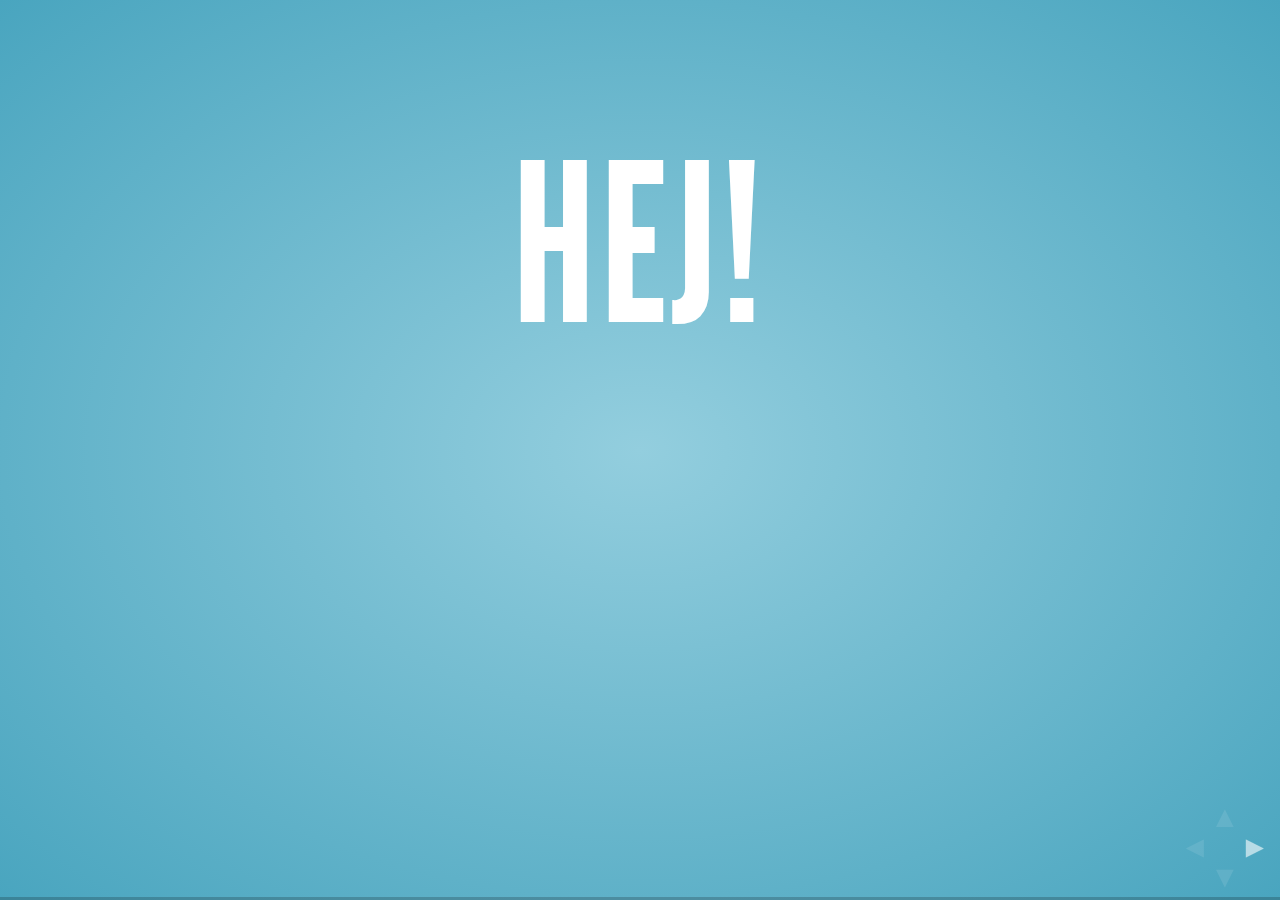
==== may-6-2013.html @ 6bec4644 "Initial commit." ====
<!doctype html>
<html lang="en">

  <head>
    <meta charset="utf-8">

    <title>DDS - May 6th, 2013</title>

    <meta name="apple-mobile-web-app-capable" content="yes" />
    <meta name="apple-mobile-web-app-status-bar-style" content="black-translucent" />
    <link href='http://fonts.googleapis.com/css?family=Lato:400,700,400italic,700italic' rel='stylesheet' type='text/css'>

    <link rel="stylesheet" href="css/reset.css">
    <link rel="stylesheet" href="css/main.css">
    <link rel="stylesheet" href="css/print.css" type="text/css" media="print">

    <link rel="stylesheet" href="lib/css/zenburn.css">
  </head>

  <body>

    <div class="reveal">

      <!-- Used to fade in a background when a specific slide state is reached -->
      <div class="state-background"></div>

      <!-- Any section element inside of this container is displayed as a slide -->
      <div class="slides">

        <section>
          <h1>Hej!</h1>
        </section>

        <section>
          <h1>DDS Value Generation</h1>
          <h3 class="inverted">By Mr. Beauchamp</h3>
        </section>

        <section>
          <h2>8 months ago...</h2>
          <div style="position:relative; width: 220px">
            <img style="position:absolute" src="/images/group0.jpeg"/>
          </div>
        </section>

        <section>
          <h1>What has changed?</h1>
        </section>

        <section>
          <div style="position:relative; width: 220px">
            <img style="position:absolute" src="/images/group0.jpeg"/>
            <img style="position:absolute" src="/images/group1.jpg" class="fragment fade-in"/>
            <img style="position:absolute" src="/images/group2.jpg" class="fragment fade-in"/>
          </div>
        </section>

        <section>
          <h1>I live here</h1>
        </section>

        <section>
          <img src="/images/thrones.jpg">
        </section>

        <section>
          <img src="/images/dagger.jpg">
        </section>

        <section>
          <img src="/images/axes.jpeg">
        </section>

        <section>
          <h2>I know more than 18 Swedish words</h2>
          <h3>(Possibly more than 20)</h3>
        </section>

        <section>
          <h1>I can count to 999 million</h1>
          <h3>(In Swedish)</h3>
        </section>

        <section>
          <img src="/images/pizza.jpg">
          <h3>(Pizza has not changed)</h3>
        </section>

        <section>
          <h2>You guys are 10000 times more awesome</h2>
        </section>


        <section>
          <img src="/images/dds1.jpeg">
        </section>

        <section>
          <img src="/images/dds2.jpeg">
        </section>

        <section>
          <img src="/images/dds3.jpeg">
        </section>

        <section>
          <img src="/images/dds4.jpeg">
        </section>

        <section>
          <img src="/images/dds5.jpeg">
        </section>

        <section>
          <img src="/images/dds6.jpeg">
        </section>

        <section>
          <h2>But let's aim for 50000 times more awesome</h2>
        </section>

        <section>
          <div style="position:relative; width: 220px">
            <img style="position:absolute" src="/images/dan_presenting.jpg">
            <img style="position:absolute" src="/images/dan_ed_present.jpg" class="fragment fade-in">
          </div>
        </section>

        <section>
          <h1>Learnings</h1>
        </section>

        <section>
          <h2>SKILLS</h2>
          <ul style="font-size: 40px;margin-left: 20px">
            <li class="fragment">Use a range of tools and techniques to analyze & optimize an existing or new business.</li>
            <li class="fragment">Use data insights to propose changes to business and communications strategies for a client.</li>
            <li class="fragment">Use APIs.<br/><small>(Optional: And build your own)</small></li>
            <li class="fragment"> Create prototypes of mashups.<br/></li>
          <ul>
        </section>

        <section>
          <h2>KNOWLEDGE</h2>
          <ul style="font-size: 40px;margin-left: 20px">
            <li class="fragment">Learn about biz models, pricing strategies, and customer acquisition.</li>
            <li class="fragment">Recognise the limits & dangers of the accuracy of available data.</li>
            <li class="fragment">Learn a bunch of buzzwords that will make you sound badass.</li>
          <ul>
        </section>

        <section>
          <h2>COMPETENCE</h2>
          <ul style="font-size: 40px;margin-left: 20px">
            <li class="fragment">Build and sell a business idea to clients and within a team.</li>
            <li class="fragment">Perform effective pitches and presentations.</li>
            <li class="fragment">Deal with changing business requirements and environments.</li>
            <li class="fragment">Discuss the impact of data insights on businesses, brands, markets and consumers.</li>
            <li class="fragment">Implement tactics and evaluate outcomes for a business.</li>
          <ul>
        </section>

        <section>
          <h1>Schedule</h1>
        </section>

        <section>
          <img src="/images/happy-cat1.jpg"/>
        </section>

        <section>
          <h1>Today</h1>
          <section>
          </section>
          <section>
            <h2>&ldquo;Why should I code?&rdquo;</h2>
          </section>
          <section>
            <h2>Entering the matrix</h2>
            <h3>(Using the terminal)</h3>
          </section>
          <section>
            <h2>Collaborative Coding</h2>
            <h3>(And how to change files without fear)</h3>
          </section>
          <section>
            <h2>Picking project teams</h2>
          </section>
        </section>

        <section data-state="light1">
          <h1>Tomorrow</h1>
          <section>
          </section>
          <section>
            <h2>How the internet works<h3>(Here's where those buzzwords come in)</h3></h2>
          </section>
          <section>
            <h2>HTML & CSS like a pro</h2>
          </section>
          <section>
            <h2>Javascript basics</h2>
          </section>
          <section>
            <h2>JQuery</h2>
          </section>
          <section>
            <h2>Apparently a grill partay.</h2>
            <h3>(Details on Facebook)</h3>
          </section>
        </section>

        <section data-state="light3">
          <h1>Wednesday</h1>
          <section>
            <h2>No class</h2>
          </section>
        </section>

        <section data-state="light4">
          <h1>Thursday</h1>
          <section>
            <h2>No class</h2>
          </section>
        </section>

        <section data-state="light5">
          <h1>Friday</h1>
          <section>
            <h2>No class</h2>
          </section>
        </section>

        <section>
          <h2>Thanks Jesus!</h2>
          <img src="/images/jesus.jpg">
        </section>

        <section data-state="green">
          <h1>Next week</h1>
          <section>
          </section>
          <section>
            <h2>No Math anymore</h2>
          </section>
          <section>
            <h2>Regular expressions</h2>
          </section>
          <section>
            <h2>Python basics</h2>
          </section>
          <section>
            <h2>Scraping, round II</h2>
          </section>
          <section>
            <h2>Using an API</h2>
          </section>
          <section>
            <h2>Website speed optimization</h2>
          </section>

        </section>

        <section data-state="pink">
          <a href="http://startupdna.hyperisland.com" target="_blank"><h1>Startup DNA</h1></a>
        </section>

        <section>
          <h1>The other weeks</h1>
        </section>

        <section>
          <h1>What about math?</h1>
          <a href="https://www.coursera.org/course/introstats" target="_blank"><h2>It's homework</h2></a>
        </section>

        <section data-state="navy">
          <section>
            <h1>Project</h1>
          </section>
        </section>

        <section>
          <h1>Create an online store!</h1>
        </section>


        <section data-state="navy" data-transition="zoom">
          <h3>You</h3>
          <section>
            <h1>Have 7 weeks</h1>
          </section>
          <section>
            <h1>are in groups of 3</h1>
          </section>
          <section>
            <h1>Will get some funding</h1>
          </section>
          <section>
            <h1>Have to make sales</h1>
          </section>
          <section>
            <h1>Must use Shopify</h1>
            <h3>(Just kidding)</h3>
          </section>
          <section>
            <h1>Do get Shopify for free</h1>
          </section>
          <section>
            <h1>Are not alone</h1>
          </section>
          <section>
            <h1>Can win prizes</h1>
          </section>
        </section>

        <section>
          <h1>Questions?</h1>
        </section>

        <section data-state="pink">
          <h1>Why Code?</h1>
          <h3>(it's not just about making apps)</h3>
        </section>

        <section data-state="light4">
          <h1>Automate daily tasks</h1>
        </section>

        <section data-state="navy">
          <a href="http://code.org" target="_blank"> <h1>Code.org</h1></a>
        </section>

        <section>
          <a href="http://ninjablocks.com/" target="_blank"> <h1>Internet of Things</h1></a>
        </section>


        <section data-state="light4">
          <a href="http://upload.wikimedia.org/wikipedia/commons/7/77/Unix_history-simple.svg" target="_blank"><h1>Unix</h1></a>
        </section>

        <section data-state="blackout">

          <a href="http://code.org" target="_blank"> <h2 style="font-family: courier; color: #0F0">The Terminal</h2></a>
          <section>
            <iframe src="http://hackertyper.com/" width="100%" height="100%"></iframe>
          </section>
          <section>
            <img src="/images/amazed1.jpg"/>
          </section>
          <section>
            <img src="/images/amazed2.jpg"/>
          </section>
          <section>
            <img src="/images/amazed3.jpg"/>
          </section>
          <section>
            <h2>Why is it important?</h2>
          </section>
        </section>

        <section>
          <h1>Protip</h1>
          <a href="http://blog.framebase.io/post/43973262180/the-best-programmers-are-the-quickest-to-google" href="_blank"><h2>The best programmers are the quickest to Google</h2></a>
        </section>

        <section>
          <h2>Never commit to memory what can be easily looked up in books<br/>&mdash; <small>Albert Einstein.</small></h2>
        </section>


        <section>
          <h2>Unix File Directories</h2>
          <img src="/images/dir.gif">
          <h3>(Typical OS X setup)</h3>
        </section>




        <section data-state="navy">
          <a href="https://docs.google.com/document/d/1hRgtVmO53Z2vl7gdadYSVCXqwmGR_5racHe3HrAAehk/edit" target="_blank"><h1>Let's get started</h1></a>
          <h3>Exercise link posted to Facebook</h3>
        </section>

        <section>
          <h2>Let's go cURLing</h2>
          <section>
            <img src="/images/curl2.jpg"/>
          </section>
          <section>
            <img src="/images/curl1.jpg"/>
          </section>
        </section>

        <section>
          <h2>Additional resources:</h2>
          <a href="http://zaiste.net/2012/11/introduction_to_curl/" target="_blank"><h3>Introduction to curl</h3></a>
          <a href="https://github.com/0nn0/terminal-mac-cheatsheet/wiki/Terminal-Cheatsheet-for-Mac-(-basics-)" target="_blank"><h3>Terminal cheatsheet</h3></a>
          <a href="http://cli.learncodethehardway.org/book/" target="_blank"><h3>Learn the CLI the hard way</h3></a>
        </section>

      </div>


      <!-- The navigational controls UI -->
      <aside class="controls">
        <a class="left" href="#">&#x25C4;</a>
        <a class="right" href="#">&#x25BA;</a>
        <a class="up" href="#">&#x25B2;</a>
        <a class="down" href="#">&#x25BC;</a>
      </aside>

      <!-- Presentation progress bar -->
      <div class="progress"><span></span></div>


    <script src="lib/js/head.min.js"></script>

    <script>
      // Scripts that should be loaded before initializing
      var scripts = [];

      // If the browser doesn't support classList, load a polyfill
      if( !document.body.classList ) {
        scripts.push( 'lib/js/classList.js' );
      }

      // Load markdown parser if there are slides defined using markdown
      if( document.querySelector( '[data-markdown]' ) ) {
        scripts.push( 'lib/js/showdown.js' );
        scripts.push( 'lib/js/data-markdown.js' );
      }

      scripts.push( 'js/reveal.js' );

      // Load the scripts and, when completed, initialize reveal.js
      head.js.apply( null, scripts.concat([function() {

        // Fires when a slide with data-state=customevent is activated
        Reveal.addEventListener( 'customevent', function() {
          console.log( '"customevent" has fired' );
        } );

        // Fires each time a new slide is activated
        Reveal.addEventListener( 'slidechanged', function( event ) {
          // event.previousSlide, event.currentSlide, event.indexh, event.indexv
        } );

        // Full list of configuration options available here:
        // https://github.com/hakimel/reveal.js#configuration
        Reveal.initialize({
          progress: true,
          history: true,
          mousewheel: false,
          rollingLinks: false,

          theme: 'beige', // default/neon/beige
          transition: 'linear' // default/cube/page/concave/linear(2d)
        });

      }]));

      // Load highlight.js for syntax highlighting of code samples
      head.js( 'lib/js/highlight.js', function() {
        hljs.initHighlightingOnLoad();
      } );
    </script>

  </body>
</html>
---- css/main.css ----
@charset "UTF-8";
/**
 * Main styles for reveal.js
 *
 * @author Hakim El Hattab
 */


/*********************************************
 * FONT-FACE DEFINITIONS
 *********************************************/

@font-face {
	font-family: 'League Gothic';
	src: url('../lib/font/league_gothic-webfont.ttf') format('truetype');
	font-weight: normal;
	font-style: normal;
}


/*********************************************
 * GLOBAL STYLES
 *********************************************/

html, body {
	padding: 0;
	margin: 0;
	width: 100%;
	height: 100%;
	min-height: 600px;
}

body {
	position: relative;
	padding: 0;
	margin: 0;
	overflow: hidden;

	font-family: 'Lato', Times, 'Times New Roman', serif;
	font-size: 50px;
	font-weight: 200;
	letter-spacing: -0.02em;
	color: #eee;

	background: #1c1e20;
	background: url([data-uri]);
	background: -moz-radial-gradient(center, ellipse cover,  rgba(85,90,95,1) 0%, rgba(28,30,32,1) 100%);
	background: -webkit-gradient(radial, center center, 0px, center center, 100%, color-stop(0%,rgba(85,90,95,1)), color-stop(100%,rgba(28,30,32,1)));
	background: -webkit-radial-gradient(center, ellipse cover,  rgba(85,90,95,1) 0%,rgba(28,30,32,1) 100%);
	background: -o-radial-gradient(center, ellipse cover,  rgba(85,90,95,1) 0%,rgba(28,30,32,1) 100%);
	background: -ms-radial-gradient(center, ellipse cover,  rgba(85,90,95,1) 0%,rgba(28,30,32,1) 100%);
	background: radial-gradient(center, ellipse cover,  rgba(85,90,95,1) 0%,rgba(28,30,32,1) 100%);
}

/*********************************************
 * HEADERS
 *********************************************/
.reveal h1,
.reveal h2,
.reveal h3,
.reveal h4 {
	margin: 0 0 20px 0;

	color: #eee;

	font-family: 'League Gothic', sans-serif;
	line-height: 0.9em;
	letter-spacing: 0.02em;

	text-transform: uppercase;
	text-shadow: 0px 0px 6px rgba(0,0,0,0.2);
}

.reveal h1 { font-size: 220px; 	}
.reveal h2 { font-size: 100px;	}
.reveal h3 { font-size: 56px;	}
.reveal h4 { font-size: 36px;	}

.reveal h1.inverted,
.reveal h2.inverted,
.reveal h3.inverted,
.reveal h4.inverted {
	color: #fff;
	text-shadow: 0px 0px 2px rgba(0,0,0,0.2);
}

.reveal h1 {
	text-shadow: 0 1px 0 #ccc,
                 0 2px 0 #c9c9c9,
                 0 3px 0 #bbb,
                 0 4px 0 #b9b9b9,
                 0 5px 0 #aaa,
                 0 6px 1px rgba(0,0,0,.1),
                 0 0 5px rgba(0,0,0,.1),
                 0 1px 3px rgba(0,0,0,.3),
                 0 3px 5px rgba(0,0,0,.2),
                 0 5px 10px rgba(0,0,0,.25),
                 0 20px 20px rgba(0,0,0,.15);
}


/*********************************************
 * VIEW FRAGMENTS
 *********************************************/

.reveal .slides section .fragment {
	opacity: 0;

	-webkit-transition: all .2s ease;
	   -moz-transition: all .2s ease;
	    -ms-transition: all .2s ease;
	     -o-transition: all .2s ease;
	        transition: all .2s ease;
}
	.reveal .slides section .fragment.visible {
		opacity: 1;
	}


/*********************************************
 * DEFAULT ELEMENT STYLES
 *********************************************/

.reveal .slides section {
	line-height: 1.2em;
	font-weight: normal;
}

.reveal strong,
.reveal b {
	font-weight: bold;
}

.reveal em,
.reveal i {
	font-style: italic;
}

.reveal ol,
.reveal ul {
	display: inline-block;

	text-align: left;
	margin: 0 auto;
}

.reveal ol {
	list-style-type: decimal;
}

.reveal ul {
	list-style-type: disc;
}

.reveal ul ul {
	list-style-type: square;
}

.reveal ul ul ul {
	list-style-type: circle;
}

.reveal ul ul,
.reveal ul ol,
.reveal ol ol,
.reveal ol ul {
	display: block;
	margin-left: 40px;
}

.reveal p {
	margin-bottom: 10px;
}

.reveal blockquote {
	display: block;
	position: relative;
	width: 70%;
	margin: 5px auto;
	padding: 5px;

	font-style: italic;
	background: rgba(255, 255, 255, 0.05);
	box-shadow: 0px 0px 2px rgba(0,0,0,0.2);
}
	.reveal blockquote:before {
		content: '“';
	}
	.reveal blockquote:after {
		content: '”';
	}

.reveal pre {
	display: block;
	position: relative;
	width: 90%;
	margin: 10px auto;

	text-align: left;
	font-size: 20px;
	font-family: monospace;
	line-height: 1.2em;

	word-wrap: break-word;

	box-shadow: 0px 0px 6px rgba(0,0,0,0.3);
}

.reveal code {
	font-family: monospace;
}

.reveal table th,
.reveal table td {
 	 text-align: left;
 	 padding-right: .3em;
}

.reveal table th {
 	 text-shadow: rgb(255,255,255) 1px 1px 2px;
}

.reveal sup {
	vertical-align: super;
}
.reveal sub {
	vertical-align: sub;
}

.reveal small {
	font-size: 60%;
	line-height: 1em;
	vertical-align: top;
}

.reveal small * {
	vertical-align: top;
}

.reveal q {
	font-style: italic;
}
	.reveal q:before {
		content: '“';
	}
	.reveal q:after {
		content: '”';
	}

.reveal a:not(.image) {
	color: hsl(185, 85%, 50%);
	text-decoration: none;

	-webkit-transition: color .15s ease;
	   -moz-transition: color .15s ease;
	    -ms-transition: color .15s ease;
	     -o-transition: color .15s ease;
	        transition: color .15s ease;
}

	.reveal a:not(.image):hover {
		color: hsl(185, 85%, 70%);

		text-shadow: none;
		border: none;
		border-radius: 2px;
	}

.reveal section img {
	margin: 30px 0 0 0;
	background: rgba(255,255,255,0.12);
	border: 4px solid #eee;

	-webkit-box-shadow: 0 0 10px rgba(0, 0, 0, 0.15);
	   -moz-box-shadow: 0 0 10px rgba(0, 0, 0, 0.15);
	        box-shadow: 0 0 10px rgba(0, 0, 0, 0.15);

	-webkit-transition: all .2s linear;
	   -moz-transition: all .2s linear;
	    -ms-transition: all .2s linear;
	     -o-transition: all .2s linear;
	        transition: all .2s linear;
}

	.reveal a:hover img {
		background: rgba(255,255,255,0.2);
		border-color: #13DAEC;

		-webkit-box-shadow: 0 0 20px rgba(0, 0, 0, 0.55);
		   -moz-box-shadow: 0 0 20px rgba(0, 0, 0, 0.55);
		        box-shadow: 0 0 20px rgba(0, 0, 0, 0.55);
	}


/*********************************************
 * CONTROLS
 *********************************************/

.reveal .controls {
	display: none;
	position: fixed;
	width: 100px;
	height: 100px;
	z-index: 30;

	right: 0;
	bottom: 0;
}

	.reveal .controls a {
		font-size: 30px;
		position: absolute;
		opacity: 0.1;
		color: #fff;
	}
		.reveal .controls a.enabled {
			opacity: 0.6;
			color: hsl(185, 85%, 70%);

			text-shadow: 0px 0px 2px hsla(185, 45%, 70%, 0.3);
		}
		.reveal .controls a.enabled:active {
			margin-top: 1px;
		}

	.reveal .controls .left {
		top: 30px;
	}

	.reveal .controls .right {
		left: 60px;
		top: 30px;
	}

	.reveal .controls .up {
		left: 30px;
	}

	.reveal .controls .down {
		left: 30px;
		top: 60px;

	}


/*********************************************
 * PROGRESS BAR
 *********************************************/

.reveal .progress {
	position: fixed;
	display: none;
	height: 3px;
	width: 100%;
	bottom: 0;
	left: 0;

	background: rgba(0,0,0,0.2);
}

	.reveal .progress span {
		display: block;
		background: hsl(185, 85%, 50%);
		height: 100%;
		width: 0px;

		-webkit-transition: width 800ms cubic-bezier(0.260, 0.860, 0.440, 0.985);
		   -moz-transition: width 800ms cubic-bezier(0.260, 0.860, 0.440, 0.985);
		    -ms-transition: width 800ms cubic-bezier(0.260, 0.860, 0.440, 0.985);
		     -o-transition: width 800ms cubic-bezier(0.260, 0.860, 0.440, 0.985);
		        transition: width 800ms cubic-bezier(0.260, 0.860, 0.440, 0.985);
	}

/*********************************************
 * ROLLING LINKS
 *********************************************/

.reveal .roll {
    display: inline-block;
    overflow: hidden;

    vertical-align: top;

    -webkit-perspective: 400px;
       -moz-perspective: 400px;
        -ms-perspective: 400px;
            perspective: 400px;

    -webkit-perspective-origin: 50% 50%;
       -moz-perspective-origin: 50% 50%;
        -ms-perspective-origin: 50% 50%;
            perspective-origin: 50% 50%;
}
	.reveal .roll:hover {
		background: none;
		text-shadow: none;
	}
.reveal .roll span {
    display: block;
    position: relative;
    padding: 0 2px;

	pointer-events: none;

    -webkit-transition: all 400ms ease;
       -moz-transition: all 400ms ease;
        -ms-transition: all 400ms ease;
            transition: all 400ms ease;

    -webkit-transform-origin: 50% 0%;
       -moz-transform-origin: 50% 0%;
        -ms-transform-origin: 50% 0%;
            transform-origin: 50% 0%;

    -webkit-transform-style: preserve-3d;
       -moz-transform-style: preserve-3d;
        -ms-transform-style: preserve-3d;
            transform-style: preserve-3d;
}
    .reveal .roll:hover span {
        background: rgba(0,0,0,0.5);

        -webkit-transform: translate3d( 0px, 0px, -45px ) rotateX( 90deg );
           -moz-transform: translate3d( 0px, 0px, -45px ) rotateX( 90deg );
            -ms-transform: translate3d( 0px, 0px, -45px ) rotateX( 90deg );
                transform: translate3d( 0px, 0px, -45px ) rotateX( 90deg );
    }
.reveal .roll span:after {
    content: attr(data-title);

    display: block;
    position: absolute;
    left: 0;
    top: 0;
    padding: 0 2px;

    color: #fff;
    background: hsl(185, 60%, 35%);

    -webkit-transform-origin: 50% 0%;
       -moz-transform-origin: 50% 0%;
        -ms-transform-origin: 50% 0%;
            transform-origin: 50% 0%;

    -webkit-transform: translate3d( 0px, 105%, 0px ) rotateX( -90deg );
       -moz-transform: translate3d( 0px, 105%, 0px ) rotateX( -90deg );
        -ms-transform: translate3d( 0px, 105%, 0px ) rotateX( -90deg );
            transform: translate3d( 0px, 105%, 0px ) rotateX( -90deg );
}


/*********************************************
 * SLIDES
 *********************************************/

.reveal .slides {
	position: absolute;
	width: 900px;
	height: 600px;

	left: 50%;
	top: 50%;
	margin-left: -450px;
	margin-top: -320px;
	padding: 20px 0px;

	text-align: center;

	-webkit-transition: -webkit-perspective .4s ease;
	   -moz-transition: -moz-perspective .4s ease;
	    -ms-transition: -ms-perspective .4s ease;
	     -o-transition: -o-perspective .4s ease;
	        transition: perspective .4s ease;

	-webkit-perspective: 600px;
	   -moz-perspective: 600px;
	    -ms-perspective: 600px;
	        perspective: 600px;

 	-webkit-perspective-origin: 50% 25%;
 	   -moz-perspective-origin: 50% 25%;
 	    -ms-perspective-origin: 50% 25%;
 	        perspective-origin: 50% 25%;
}

.reveal .slides>section,
.reveal .slides>section>section {
	display: none;
	position: absolute;
	width: 100%;
	min-height: 600px;

    z-index: 10;

	-webkit-transform-style: preserve-3d;
	   -moz-transform-style: preserve-3d;
	    -ms-transform-style: preserve-3d;
	        transform-style: preserve-3d;

	-webkit-transition: all 800ms cubic-bezier(0.260, 0.860, 0.440, 0.985);
	   -moz-transition: all 800ms cubic-bezier(0.260, 0.860, 0.440, 0.985);
	    -ms-transition: all 800ms cubic-bezier(0.260, 0.860, 0.440, 0.985);
	     -o-transition: all 800ms cubic-bezier(0.260, 0.860, 0.440, 0.985);
	        transition: all 800ms cubic-bezier(0.260, 0.860, 0.440, 0.985);
}

.reveal .slides>section.present {
	display: block;
	z-index: 11;
	opacity: 1;
}


/*********************************************
 * DEFAULT TRANSITION
 *********************************************/

.reveal .slides>section.past {
	display: block;
	opacity: 0;

	-webkit-transform: translate3d(-100%, 0, 0) rotateY(-90deg) translate3d(-100%, 0, 0);
	   -moz-transform: translate3d(-100%, 0, 0) rotateY(-90deg) translate3d(-100%, 0, 0);
	    -ms-transform: translate3d(-100%, 0, 0) rotateY(-90deg) translate3d(-100%, 0, 0);
	        transform: translate3d(-100%, 0, 0) rotateY(-90deg) translate3d(-100%, 0, 0);
}
.reveal .slides>section.future {
	display: block;
	opacity: 0;

	-webkit-transform: translate3d(100%, 0, 0) rotateY(90deg) translate3d(100%, 0, 0);
	   -moz-transform: translate3d(100%, 0, 0) rotateY(90deg) translate3d(100%, 0, 0);
	    -ms-transform: translate3d(100%, 0, 0) rotateY(90deg) translate3d(100%, 0, 0);
	        transform: translate3d(100%, 0, 0) rotateY(90deg) translate3d(100%, 0, 0);
}

.reveal .slides>section>section.past {
	display: block;
	opacity: 0;

	-webkit-transform: translate3d(0, -50%, 0) rotateX(70deg) translate3d(0, -50%, 0);
	   -moz-transform: translate3d(0, -50%, 0) rotateX(70deg) translate3d(0, -50%, 0);
	    -ms-transform: translate3d(0, -50%, 0) rotateX(70deg) translate3d(0, -50%, 0);
	        transform: translate3d(0, -50%, 0) rotateX(70deg) translate3d(0, -50%, 0);
}
.reveal .slides>section>section.future {
	display: block;
	opacity: 0;

	-webkit-transform: translate3d(0, 50%, 0) rotateX(-70deg) translate3d(0, 50%, 0);
	   -moz-transform: translate3d(0, 50%, 0) rotateX(-70deg) translate3d(0, 50%, 0);
	    -ms-transform: translate3d(0, 50%, 0) rotateX(-70deg) translate3d(0, 50%, 0);
	        transform: translate3d(0, 50%, 0) rotateX(-70deg) translate3d(0, 50%, 0);
}


/*********************************************
 * CONCAVE TRANSITION
 *********************************************/

.reveal.concave  .slides>section.past {
	-webkit-transform: translate3d(-100%, 0, 0) rotateY(90deg) translate3d(-100%, 0, 0);
	   -moz-transform: translate3d(-100%, 0, 0) rotateY(90deg) translate3d(-100%, 0, 0);
	    -ms-transform: translate3d(-100%, 0, 0) rotateY(90deg) translate3d(-100%, 0, 0);
	        transform: translate3d(-100%, 0, 0) rotateY(90deg) translate3d(-100%, 0, 0);
}
.reveal.concave  .slides>section.future {
	-webkit-transform: translate3d(100%, 0, 0) rotateY(-90deg) translate3d(100%, 0, 0);
	   -moz-transform: translate3d(100%, 0, 0) rotateY(-90deg) translate3d(100%, 0, 0);
	    -ms-transform: translate3d(100%, 0, 0) rotateY(-90deg) translate3d(100%, 0, 0);
	        transform: translate3d(100%, 0, 0) rotateY(-90deg) translate3d(100%, 0, 0);
}

.reveal.concave  .slides>section>section.past {
	-webkit-transform: translate3d(0, -80%, 0) rotateX(-70deg) translate3d(0, -80%, 0);
	   -moz-transform: translate3d(0, -80%, 0) rotateX(-70deg) translate3d(0, -80%, 0);
	    -ms-transform: translate3d(0, -80%, 0) rotateX(-70deg) translate3d(0, -80%, 0);
	        transform: translate3d(0, -80%, 0) rotateX(-70deg) translate3d(0, -80%, 0);
}
.reveal.concave  .slides>section>section.future {
	-webkit-transform: translate3d(0, 80%, 0) rotateX(70deg) translate3d(0, 80%, 0);
	   -moz-transform: translate3d(0, 80%, 0) rotateX(70deg) translate3d(0, 80%, 0);
	    -ms-transform: translate3d(0, 80%, 0) rotateX(70deg) translate3d(0, 80%, 0);
	        transform: translate3d(0, 80%, 0) rotateX(70deg) translate3d(0, 80%, 0);
}


/*********************************************
 * LINEAR TRANSITION
 *********************************************/

.reveal.linear .slides>section.past {
	-webkit-transform: translate(-150%, 0);
	   -moz-transform: translate(-150%, 0);
	    -ms-transform: translate(-150%, 0);
	     -o-transform: translate(-150%, 0);
	        transform: translate(-150%, 0);
}
.reveal.linear .slides>section.future {
	-webkit-transform: translate(150%, 0);
	   -moz-transform: translate(150%, 0);
	    -ms-transform: translate(150%, 0);
	     -o-transform: translate(150%, 0);
	        transform: translate(150%, 0);
}

.reveal.linear .slides>section>section.past {
	-webkit-transform: translate(0, -150%);
	   -moz-transform: translate(0, -150%);
	    -ms-transform: translate(0, -150%);
	     -o-transform: translate(0, -150%);
	        transform: translate(0, -150%);
}
.reveal.linear .slides>section>section.future {
	-webkit-transform: translate(0, 150%);
	   -moz-transform: translate(0, 150%);
	    -ms-transform: translate(0, 150%);
	     -o-transform: translate(0, 150%);
	        transform: translate(0, 150%);
}

/*********************************************
 * BOX TRANSITION
 *********************************************/

.reveal.cube .slides {
	margin-top: -350px;

	-webkit-perspective-origin: 50% 25%;
 	   -moz-perspective-origin: 50% 25%;
 	    -ms-perspective-origin: 50% 25%;
 	        perspective-origin: 50% 25%;

	-webkit-perspective: 1300px;
	   -moz-perspective: 1300px;
	    -ms-perspective: 1300px;
	        perspective: 1300px;
}

.reveal.cube .slides section {
	padding: 30px;

	-webkit-backface-visibility: hidden;
	   -moz-backface-visibility: hidden;
	    -ms-backface-visibility: hidden;
	        backface-visibility: hidden;

	-webkit-box-sizing: border-box;
	   -moz-box-sizing: border-box;
	        box-sizing: border-box;
}
	.reveal.cube .slides section:not(.stack):before {
		content: '';
		position: absolute;
		display: block;
		width: 100%;
		height: 100%;
		left: 0;
		top: 0;
		background: #232628;
		border-radius: 4px;

		-webkit-transform: translateZ( -20px );
		   -moz-transform: translateZ( -20px );
		    -ms-transform: translateZ( -20px );
		     -o-transform: translateZ( -20px );
		        transform: translateZ( -20px );
	}
	.reveal.cube .slides section:not(.stack):after {
		content: '';
		position: absolute;
		display: block;
		width: 90%;
		height: 30px;
		left: 5%;
		bottom: 0;
		background: none;
		z-index: 1;

		border-radius: 4px;
		box-shadow: 0px 95px 25px rgba(0,0,0,0.2);

		-webkit-transform: translateZ(-90px) rotateX( 65deg );
		   -moz-transform: translateZ(-90px) rotateX( 65deg );
		    -ms-transform: translateZ(-90px) rotateX( 65deg );
		     -o-transform: translateZ(-90px) rotateX( 65deg );
		        transform: translateZ(-90px) rotateX( 65deg );
	}

.reveal.cube .slides>section.stack {
	padding: 0;
	background: none;
}

.reveal.cube .slides>section.past {
	-webkit-transform-origin: 100% 0%;
	   -moz-transform-origin: 100% 0%;
	    -ms-transform-origin: 100% 0%;
	        transform-origin: 100% 0%;

	-webkit-transform: translate3d(-100%, 0, 0) rotateY(-90deg);
	   -moz-transform: translate3d(-100%, 0, 0) rotateY(-90deg);
	    -ms-transform: translate3d(-100%, 0, 0) rotateY(-90deg);
	        transform: translate3d(-100%, 0, 0) rotateY(-90deg);
}

.reveal.cube .slides>section.future {
	-webkit-transform-origin: 0% 0%;
	   -moz-transform-origin: 0% 0%;
	    -ms-transform-origin: 0% 0%;
	        transform-origin: 0% 0%;

	-webkit-transform: translate3d(100%, 0, 0) rotateY(90deg);
	   -moz-transform: translate3d(100%, 0, 0) rotateY(90deg);
	    -ms-transform: translate3d(100%, 0, 0) rotateY(90deg);
	        transform: translate3d(100%, 0, 0) rotateY(90deg);
}

.reveal.cube .slides>section>section.past {
	-webkit-transform-origin: 0% 100%;
	   -moz-transform-origin: 0% 100%;
	    -ms-transform-origin: 0% 100%;
	        transform-origin: 0% 100%;

	-webkit-transform: translate3d(0, -100%, 0) rotateX(90deg);
	   -moz-transform: translate3d(0, -100%, 0) rotateX(90deg);
	    -ms-transform: translate3d(0, -100%, 0) rotateX(90deg);
	        transform: translate3d(0, -100%, 0) rotateX(90deg);
}

.reveal.cube .slides>section>section.future {
	-webkit-transform-origin: 0% 0%;
	   -moz-transform-origin: 0% 0%;
	    -ms-transform-origin: 0% 0%;
	        transform-origin: 0% 0%;

	-webkit-transform: translate3d(0, 100%, 0) rotateX(-90deg);
	   -moz-transform: translate3d(0, 100%, 0) rotateX(-90deg);
	    -ms-transform: translate3d(0, 100%, 0) rotateX(-90deg);
	        transform: translate3d(0, 100%, 0) rotateX(-90deg);
}


/*********************************************
 * PAGE TRANSITION
 *********************************************/

.reveal.page .slides {
	margin-top: -350px;

	-webkit-perspective-origin: 50% 50%;
 	   -moz-perspective-origin: 50% 50%;
 	    -ms-perspective-origin: 50% 50%;
 	        perspective-origin: 50% 50%;

	-webkit-perspective: 3000px;
	   -moz-perspective: 3000px;
	    -ms-perspective: 3000px;
	        perspective: 3000px;
}

.reveal.page .slides section {
	padding: 30px;

	-webkit-box-sizing: border-box;
	   -moz-box-sizing: border-box;
	        box-sizing: border-box;
}
	.reveal.page .slides section.past {
		z-index: 12;
	}
	.reveal.page .slides section:not(.stack):before {
		content: '';
		position: absolute;
		display: block;
		width: 100%;
		height: 100%;
		left: 0;
		top: 0;
		background: rgba(0,0,0,0.2);

		-webkit-transform: translateZ( -20px );
		   -moz-transform: translateZ( -20px );
		    -ms-transform: translateZ( -20px );
		     -o-transform: translateZ( -20px );
		        transform: translateZ( -20px );
	}
	.reveal.page .slides section:not(.stack):after {
		content: '';
		position: absolute;
		display: block;
		width: 90%;
		height: 30px;
		left: 5%;
		bottom: 0;
		background: none;
		z-index: 1;

		border-radius: 4px;
		box-shadow: 0px 95px 25px rgba(0,0,0,0.2);

		-webkit-transform: translateZ(-90px) rotateX( 65deg );
	}

.reveal.page .slides>section.stack {
	padding: 0;
	background: none;
}

.reveal.page .slides>section.past {
	-webkit-transform-origin: 0% 0%;
	   -moz-transform-origin: 0% 0%;
	    -ms-transform-origin: 0% 0%;
	        transform-origin: 0% 0%;

	-webkit-transform: translate3d(-40%, 0, 0) rotateY(-80deg);
	   -moz-transform: translate3d(-40%, 0, 0) rotateY(-80deg);
	    -ms-transform: translate3d(-40%, 0, 0) rotateY(-80deg);
	        transform: translate3d(-40%, 0, 0) rotateY(-80deg);
}

.reveal.page .slides>section.future {
	-webkit-transform-origin: 100% 0%;
	   -moz-transform-origin: 100% 0%;
	    -ms-transform-origin: 100% 0%;
	        transform-origin: 100% 0%;

	-webkit-transform: translate3d(0, 0, 0);
	   -moz-transform: translate3d(0, 0, 0);
	    -ms-transform: translate3d(0, 0, 0);
	        transform: translate3d(0, 0, 0);
}

.reveal.page .slides>section>section.past {
	-webkit-transform-origin: 0% 0%;
	   -moz-transform-origin: 0% 0%;
	    -ms-transform-origin: 0% 0%;
	        transform-origin: 0% 0%;

	-webkit-transform: translate3d(0, -40%, 0) rotateX(80deg);
	   -moz-transform: translate3d(0, -40%, 0) rotateX(80deg);
	    -ms-transform: translate3d(0, -40%, 0) rotateX(80deg);
	        transform: translate3d(0, -40%, 0) rotateX(80deg);
}

.reveal.page .slides>section>section.future {
	-webkit-transform-origin: 0% 100%;
	   -moz-transform-origin: 0% 100%;
	    -ms-transform-origin: 0% 100%;
	        transform-origin: 0% 100%;

	-webkit-transform: translate3d(0, 0, 0);
	   -moz-transform: translate3d(0, 0, 0);
	    -ms-transform: translate3d(0, 0, 0);
	        transform: translate3d(0, 0, 0);
}


/*********************************************
 * OVERVIEW
 *********************************************/

.reveal.overview .slides {
	-webkit-perspective: 700px;
	   -moz-perspective: 700px;
	    -ms-perspective: 700px;
	        perspective: 700px;
}

.reveal.overview .slides section {
	padding: 20px 0;
	opacity: 1;
	cursor: pointer;
	background: rgba(0,0,0,0.1);
}
.reveal.overview .slides section .fragment {
    opacity: 1;
}
.reveal.overview .slides section:after,
.reveal.overview .slides section:before {
	display: none !important;
}
.reveal.overview .slides section>section {
	opacity: 1;
	cursor: pointer;
}
	.reveal.overview .slides section:hover {
		background: rgba(0,0,0,0.3);
	}

	.reveal.overview .slides section.present {
		background: rgba(0,0,0,0.3);
	}
.reveal.overview .slides>section.stack {
	background: none;
	padding: 0;
}


/*********************************************
 * FALLBACK
 *********************************************/

.no-transforms {
	overflow-y: auto;
}

.no-transforms .slides section {
	-webkit-transform: none;
	   -moz-transform: none;
	    -ms-transform: none;
	        transform: none;

	display: block!important;
	opacity: 1!important;
	position: relative!important;
}


/*********************************************
 * DEFAULT STATES
 *********************************************/

.state-background {
	position: absolute;
	width: 100%;
	height: 100%;
	background: rgba( 0, 0, 0, 0 );

	-webkit-transition: background 800ms ease;
	   -moz-transition: background 800ms ease;
	    -ms-transition: background 800ms ease;
	     -o-transition: background 800ms ease;
	        transition: background 800ms ease;
}
.alert .state-background {
	background: rgba( 200, 50, 30, 0.6 );
}
.soothe .state-background {
	background: rgba( 50, 200, 90, 0.4 );
}
.blackout .state-background {
	background: rgba( 0, 0, 0, 1.0 );
}

.navy .state-background {
	background: rgba( 0, 0, 20, 0.6 );
}

.pink .state-background {
	background: rgba( 255, 0, 70, 0.8 );
}



.green .state-background {
	background: rgba( 100, 10, 170, 0.8 );
}

.light1 .state-background {
	background: rgba( 0, 0, 20, 0.1 );
}

.light2 .state-background {
	background: rgba( 0, 0, 20, 0.2 );
}

.light3 .state-background {
	background: rgba( 0, 0, 20, 0.3 );
}

.light4 .state-background {
	background: rgba( 0, 0, 20, 0.4 );
}

.light5 .state-background {
	background: rgba( 0, 0, 20, 0.5 );
}

/*********************************************
 * SPEAKER NOTES
 *********************************************/

.reveal aside.notes {
	display: none;
}


/*********************************************
 * NEON THEME
 *********************************************/

.theme-neon .reveal a,
.theme-neon .reveal a:hover,
.theme-neon .reveal .controls a.enabled {
	color: #5de048;
}

.theme-neon .reveal .progress span,
.theme-neon .reveal .roll span:after {
	background: #5de048;
}

.theme-neon .reveal a.image:hover img {
	border-color: #5de048;
}


/*********************************************
 * BLUE THEME
 *********************************************/

.theme-beige body {
	color: #fff;

	background: #93cede;
	background: -moz-radial-gradient(center, ellipse cover, #93cede 0%, #75bdd1 41%, #49a5bf 100%); /* FF3.6+ */
	background: -webkit-gradient(radial, center center, 0px, center center, 100%, color-stop(0%,#93cede), color-stop(41%,#75bdd1), color-stop(100%,#49a5bf)); /* Chrome,Safari4+ */
	background: -webkit-radial-gradient(center, ellipse cover, #93cede 0%,#75bdd1 41%,#49a5bf 100%); /* Chrome10+,Safari5.1+ */
	background: -o-radial-gradient(center, ellipse cover, #93cede 0%,#75bdd1 41%,#49a5bf 100%); /* Opera 12+ */
	background: -ms-radial-gradient(center, ellipse cover, #93cede 0%,#75bdd1 41%,#49a5bf 100%); /* IE10+ */
	background: radial-gradient(ellipse at center, #93cede 0%,#75bdd1 41%,#49a5bf 100%); /* W3C */
	filter: progid:DXImageTransform.Microsoft.gradient( startColorstr='#93cede', endColorstr='#49a5bf',GradientType=1 ); /* IE6-9 fallback on horizontal gradient */
}

.theme-beige .reveal h1,
.theme-beige .reveal h2,
.theme-beige .reveal h3,
.theme-beige .reveal h4,
.theme-beige .reveal h5,
.theme-beige .reveal h6 {
	color: #FFF;
	text-shadow: none;
}

.theme-beige .reveal a,
.theme-beige .reveal a:hover,
.theme-beige .reveal .controls a.enabled {
	color: #fff;
}

.theme-beige .reveal .progress span,
.theme-beige .reveal .roll span:after {
	background: #FFF;
}

.theme-beige .reveal a.image:hover img {
	border-color: #8b743d;
}

img.no-border {
	border: none !important;
	background: none !important;
	-webkit-box-shadow: none !important;
	   -moz-box-shadow: none !important;
	        box-shadow: none !important;

}

img {
	max-height: 500px;
}
---- css/print.css ----
/* Default Print Stylesheet Template
   by Rob Glazebrook of CSSnewbie.com
   Last Updated: June 4, 2008

   Feel free (nay, compelled) to edit, append, and 
   manipulate this file as you see fit. */


/* SECTION 1: Set default width, margin, float, and
   background. This prevents elements from extending 
   beyond the edge of the printed page, and prevents
   unnecessary background images from printing */
body {
	background: #fff url(none);
	font-size: 13pt;
	width: auto;
	height: auto;
	border: 0;
	margin: 0 5%;
	padding: 0;
	float: none !important;
	overflow: visible;
}
html {
	background: #fff;
	width: auto;
	height: auto;
	overflow: visible;
}

/* SECTION 2: Remove any elements not needed in print. 
   This would include navigation, ads, sidebars, etc. */
.nestedarrow, 
.controls a, 
.reveal .progress span, 
.reveal.overview {
	display:none;
}

/* SECTION 3: Set body font face, size, and color.
   Consider using a serif font for readability. */
body, p, td, li, div, a {
	font-size: 13pt;
	font-family: Georgia, "Times New Roman", Times, serif !important;
	color: #000; 
}

/* SECTION 4: Set heading font face, sizes, and color.
   Diffrentiate your headings from your body text.
   Perhaps use a large sans-serif for distinction. */
h1,h2,h3,h4,h5,h6 {
	color: #000!important;
	height: auto;
	line-height: normal;
	font-family: Georgia, "Times New Roman", Times, serif !important;
	text-shadow: 0 0 0 #000 !important;
	text-align: left;
	letter-spacing: normal;
}
/* Need to reduce the size of the fonts for printing */
h1 { font-size: 26pt !important;  }
h2 { font-size: 22pt !important; }
h3 { font-size: 20pt !important; }
h4 { font-size: 20pt !important; font-variant: small-caps; }
h5 { font-size: 19pt !important; }
h6 { font-size: 18pt !important; font-style: italic; }

/* SECTION 5: Make hyperlinks more usable.
   Ensure links are underlined, and consider appending
   the URL to the end of the link for usability. */
a:link, 
a:visited {
	color: #000 !important;
	font-weight: bold;
	text-decoration: underline;
}
.reveal a:link:after, 
.reveal a:visited:after {
	content: " (" attr(href) ") ";
	color: #222 !important;
	font-size: 90%;
}


/* SECTION 6: more reveal.js specific additions by @skypanther */
ul, ol, div, p {
	visibility: visible;
	position: static;
	width: auto;
	height: auto;
	display: block;
	overflow: visible;
	margin: auto;
	text-align: left !important;
}
.reveal .slides {
	position: static;
	width: auto;
	height: auto;

	left: auto;
	top: auto;
	margin-left: auto;
	margin-top: auto;
	padding: auto;

	overflow: visible;
	display: block;

	text-align: center;
	-webkit-perspective: none;
	   -moz-perspective: none;
	    -ms-perspective: none;
	        perspective: none;

	-webkit-perspective-origin: 50% 50%; /* there isn't a none/auto value but 50-50 is the default */
	   -moz-perspective-origin: 50% 50%;
	    -ms-perspective-origin: 50% 50%;
	        perspective-origin: 50% 50%;
}
.reveal .slides>section, .reveal .slides>section>section, 
.reveal .slides>section.past, .reveal .slides>section.future,
.reveal.linear .slides>section, .reveal.linear .slides>section>section,
.reveal.linear .slides>section.past, .reveal.linear .slides>section.future {
	
	visibility: visible;
	position: static;
	width: 90%;
	height: auto;
	display: block;
	overflow: visible;

	left: 0%;
	top: 0%;
	margin-left: 0px;
	margin-top: 0px;
	padding: 20px 0px;

	opacity: 1;

	-webkit-transform-style: flat;
	   -moz-transform-style: flat;
	    -ms-transform-style: flat;
	        transform-style: flat;

	-webkit-transform: none;
	   -moz-transform: none;
	    -ms-transform: none;
	        transform: none;
}
.reveal section {
	page-break-after: always !important; 
	display: block !important;
}
.reveal section.stack {
	page-break-after: avoid !important; 
}
.reveal section .fragment {
	opacity: 1 !important;
}
.reveal section img {
	display: block;
	margin: 15px 0px;
	background: rgba(255,255,255,1);
	border: 1px solid #666;
	box-shadow: none;
}
---- lib/css/zenburn.css ----
/*

Zenburn style from voldmar.ru (c) Vladimir Epifanov <voldmar@voldmar.ru>
based on dark.css by Ivan Sagalaev

*/

pre code {
  display: block; padding: 0.5em;
  background: #3F3F3F;
  color: #DCDCDC;
}

pre .keyword,
pre .tag,
pre .django .tag,
pre .django .keyword,
pre .css .class,
pre .css .id,
pre .lisp .title {
  color: #E3CEAB;
}

pre .django .template_tag,
pre .django .variable,
pre .django .filter .argument {
  color: #DCDCDC;
}

pre .number,
pre .date {
  color: #8CD0D3;
}

pre .dos .envvar,
pre .dos .stream,
pre .variable,
pre .apache .sqbracket {
  color: #EFDCBC;
}

pre .dos .flow,
pre .diff .change,
pre .python .exception,
pre .python .built_in,
pre .literal,
pre .tex .special {
  color: #EFEFAF;
}

pre .diff .chunk,
pre .ruby .subst {
  color: #8F8F8F;
}

pre .dos .keyword,
pre .python .decorator,
pre .class .title,
pre .haskell .label,
pre .function .title,
pre .ini .title,
pre .diff .header,
pre .ruby .class .parent,
pre .apache .tag,
pre .nginx .built_in,
pre .tex .command,
pre .input_number {
    color: #efef8f;
}

pre .dos .winutils,
pre .ruby .symbol,
pre .ruby .symbol .string,
pre .ruby .symbol .keyword,
pre .ruby .symbol .keymethods,
pre .ruby .string,
pre .ruby .instancevar {
  color: #DCA3A3;
}

pre .diff .deletion,
pre .string,
pre .tag .value,
pre .preprocessor,
pre .built_in,
pre .sql .aggregate,
pre .javadoc,
pre .smalltalk .class,
pre .smalltalk .localvars,
pre .smalltalk .array,
pre .css .rules .value,
pre .attr_selector,
pre .pseudo,
pre .apache .cbracket,
pre .tex .formula {
  color: #CC9393;
}

pre .shebang,
pre .diff .addition,
pre .comment,
pre .java .annotation,
pre .template_comment,
pre .pi,
pre .doctype {
  color: #7F9F7F;
}

pre .xml .css,
pre .xml .javascript,
pre .xml .vbscript,
pre .tex .formula {
  opacity: 0.5;
}
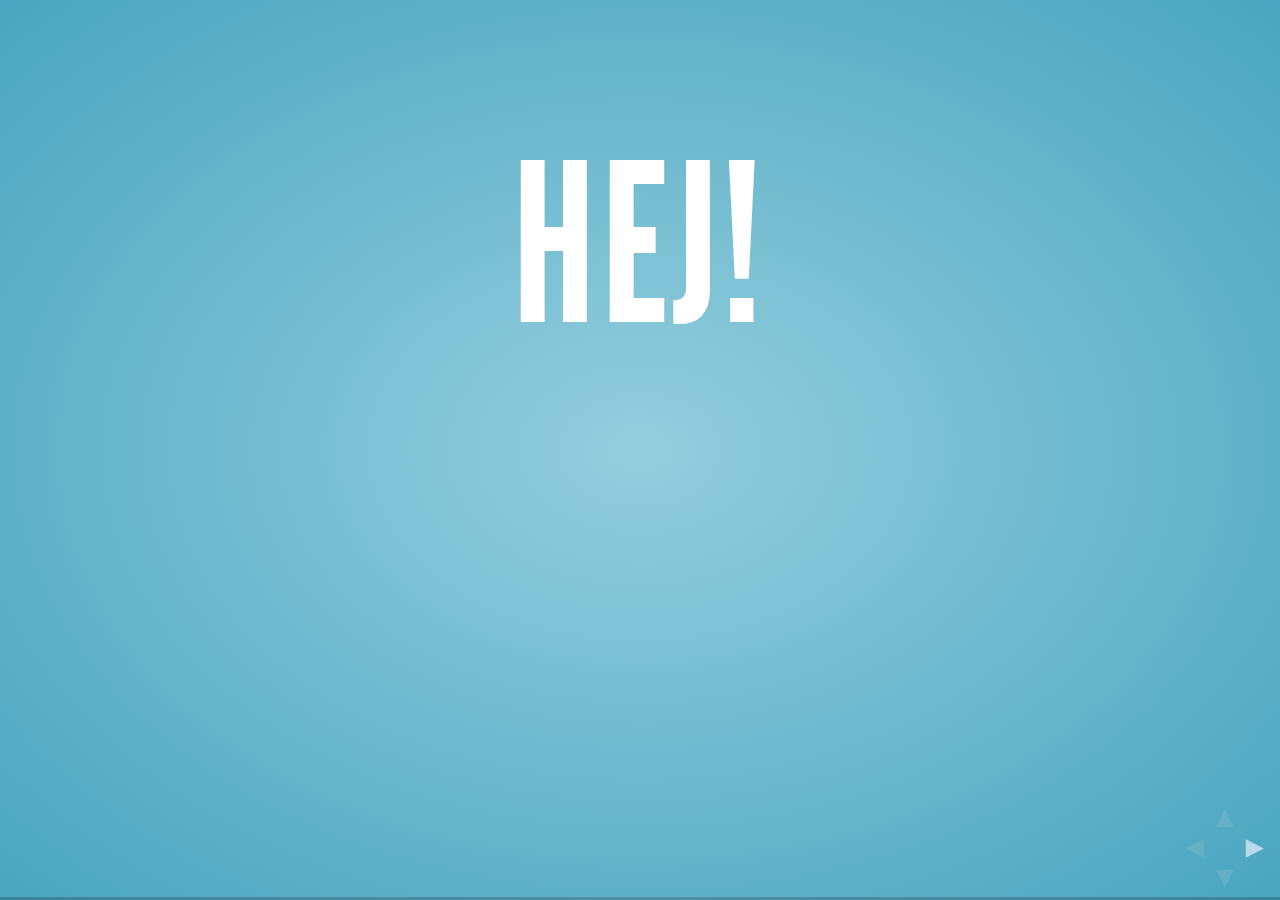
==== commit 37547079: "fix image paths." ====
--- a/may-6-2013.html
+++ b/may-6-2013.html
@@ -39,7 +39,7 @@
         <section>
           <h2>8 months ago...</h2>
           <div style="position:relative; width: 220px">
-            <img style="position:absolute" src="/images/group0.jpeg"/>
+            <img style="position:absolute" src="images/group0.jpeg"/>
           </div>
         </section>
 
@@ -49,9 +49,9 @@
 
         <section>
           <div style="position:relative; width: 220px">
-            <img style="position:absolute" src="/images/group0.jpeg"/>
-            <img style="position:absolute" src="/images/group1.jpg" class="fragment fade-in"/>
-            <img style="position:absolute" src="/images/group2.jpg" class="fragment fade-in"/>
+            <img style="position:absolute" src="images/group0.jpeg"/>
+            <img style="position:absolute" src="images/group1.jpg" class="fragment fade-in"/>
+            <img style="position:absolute" src="images/group2.jpg" class="fragment fade-in"/>
           </div>
         </section>
 
@@ -60,15 +60,15 @@
         </section>
 
         <section>
-          <img src="/images/thrones.jpg">
-        </section>
-
-        <section>
-          <img src="/images/dagger.jpg">
-        </section>
-
-        <section>
-          <img src="/images/axes.jpeg">
+          <img src="images/thrones.jpg">
+        </section>
+
+        <section>
+          <img src="images/dagger.jpg">
+        </section>
+
+        <section>
+          <img src="images/axes.jpeg">
         </section>
 
         <section>
@@ -82,7 +82,7 @@
         </section>
 
         <section>
-          <img src="/images/pizza.jpg">
+          <img src="images/pizza.jpg">
           <h3>(Pizza has not changed)</h3>
         </section>
 
@@ -92,27 +92,27 @@
 
 
         <section>
-          <img src="/images/dds1.jpeg">
-        </section>
-
-        <section>
-          <img src="/images/dds2.jpeg">
-        </section>
-
-        <section>
-          <img src="/images/dds3.jpeg">
-        </section>
-
-        <section>
-          <img src="/images/dds4.jpeg">
-        </section>
-
-        <section>
-          <img src="/images/dds5.jpeg">
-        </section>
-
-        <section>
-          <img src="/images/dds6.jpeg">
+          <img src="images/dds1.jpeg">
+        </section>
+
+        <section>
+          <img src="images/dds2.jpeg">
+        </section>
+
+        <section>
+          <img src="images/dds3.jpeg">
+        </section>
+
+        <section>
+          <img src="images/dds4.jpeg">
+        </section>
+
+        <section>
+          <img src="images/dds5.jpeg">
+        </section>
+
+        <section>
+          <img src="images/dds6.jpeg">
         </section>
 
         <section>
@@ -121,8 +121,8 @@
 
         <section>
           <div style="position:relative; width: 220px">
-            <img style="position:absolute" src="/images/dan_presenting.jpg">
-            <img style="position:absolute" src="/images/dan_ed_present.jpg" class="fragment fade-in">
+            <img style="position:absolute" src="images/dan_presenting.jpg">
+            <img style="position:absolute" src="images/dan_ed_present.jpg" class="fragment fade-in">
           </div>
         </section>
 
@@ -165,7 +165,7 @@
         </section>
 
         <section>
-          <img src="/images/happy-cat1.jpg"/>
+          <img src="images/happy-cat1.jpg"/>
         </section>
 
         <section>
@@ -233,7 +233,7 @@
 
         <section>
           <h2>Thanks Jesus!</h2>
-          <img src="/images/jesus.jpg">
+          <img src="images/jesus.jpg">
         </section>
 
         <section data-state="green">
@@ -347,13 +347,13 @@
             <iframe src="http://hackertyper.com/" width="100%" height="100%"></iframe>
           </section>
           <section>
-            <img src="/images/amazed1.jpg"/>
-          </section>
-          <section>
-            <img src="/images/amazed2.jpg"/>
-          </section>
-          <section>
-            <img src="/images/amazed3.jpg"/>
+            <img src="images/amazed1.jpg"/>
+          </section>
+          <section>
+            <img src="images/amazed2.jpg"/>
+          </section>
+          <section>
+            <img src="images/amazed3.jpg"/>
           </section>
           <section>
             <h2>Why is it important?</h2>
@@ -372,7 +372,7 @@
 
         <section>
           <h2>Unix File Directories</h2>
-          <img src="/images/dir.gif">
+          <img src="images/dir.gif">
           <h3>(Typical OS X setup)</h3>
         </section>
 
@@ -387,10 +387,10 @@
         <section>
           <h2>Let's go cURLing</h2>
           <section>
-            <img src="/images/curl2.jpg"/>
-          </section>
-          <section>
-            <img src="/images/curl1.jpg"/>
+            <img src="images/curl2.jpg"/>
+          </section>
+          <section>
+            <img src="images/curl1.jpg"/>
           </section>
         </section>
 
